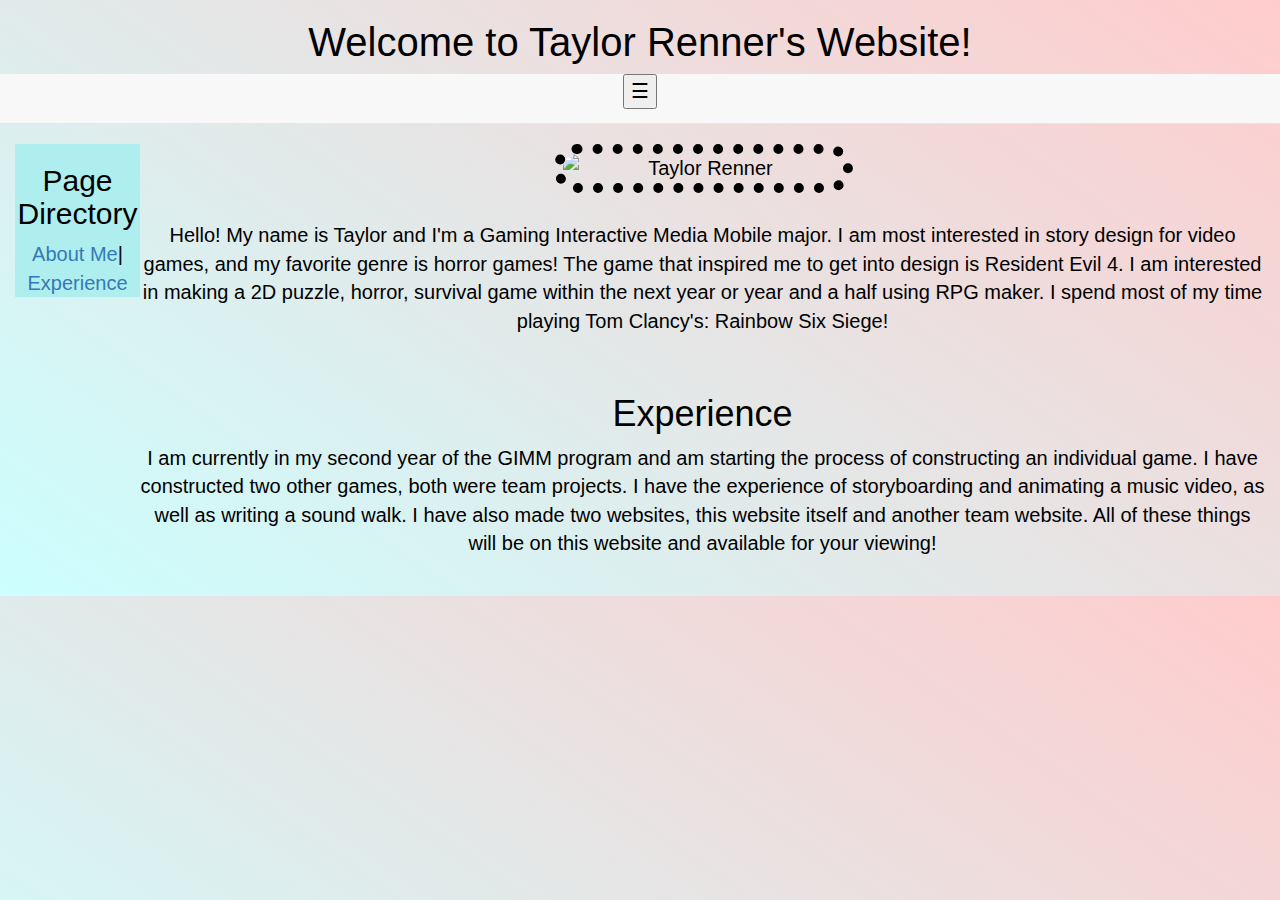
==== index.html @ 4bb448a9 "Website" ====
<!DOCTYPE html>

<link rel="stylesheet" href="https://maxcdn.bootstrapcdn.com/bootstrap/3.3.7/css/bootstrap.min.css" integrity="sha384-BVYiiSIFeK1dGmJRAkycuHAHRg32OmUcww7on3RYdg4Va+PmSTsz/K68vbdEjh4u" crossorigin="anonymous"/>
<html lang="en">
  <head>
    <meta charset="utf-8">
    <meta http-equiv="X-UA-Compatible" content="IE=edge">
    <meta name="viewport" content="width=device-width, initial-scale=1">
    <meta name="description" content="">
    <meta name="author" content="">
    <link rel="icon" href="http://v4-alpha.getbootstrap.com/favicon.ico">


<center><h1 class= "bigger-font">Welcome to Taylor Renner's Website!</h1></center>
    <!-- Bootstrap core CSS -->
    <link href="http://v4-alpha.getbootstrap.com/dist/css/bootstrap.min.css" rel="stylesheet">

    <!-- Custom styles for this template -->
    <link href="http://v4-alpha.getbootstrap.com/examples/navbar-top-fixed/navbar-top-fixed.css" rel="stylesheet">

    <!-- IE10 viewport hack for Surface/desktop Windows 8 bug -->
    <script src="http://v4-alpha.getbootstrap.com/assets/js/ie10-viewport-bug-workaround.js"></script>
  </head>

  <body>
    <div class="pos-f-t">
      <div class="collapse" id="navbar-header">
        <div class="container-fluid inverse p-a">
          <h3><title>Fixed top navbar example for Bootstrap</title></h3>
          <p><center>  <b>About Me</b> | <a href="Animation.html">Animation</a> |<a href="Games.html"> Games</a> |<a href="Websites.html"> Websites</a> | <a href="Resume.html"> Résumé</a> </center>
          </p>
        </div>
      </div>
      <div class="navbar navbar-default navbar-static-top">
        <button class="navbar-toggler" type="button" data-toggle="collapse" data-target="#navbar-header">
          ☰
        </button>
      </div>
    </div>


    <!-- Bootstrap core JavaScript
    ================================================== -->
    <!-- Placed at the end of the document so the pages load faster -->
    <script src="https://ajax.googleapis.com/ajax/libs/jquery/1.11.1/jquery.min.js"></script>
    <script src="http://v4-alpha.getbootstrap.com/dist/js/bootstrap.min.js"></script>


  </body>
<style> /*Link to outside source (href) */
body{
  text-align: center;
  color:Black;
  font-size: 20px;
  font-style: monospace;
  background: linear-gradient(35deg, #CCFFFF,#FFCCCC);
}
.smaller-image{
  width: 300px;
}
.screenshots{
  width: 800px;
}
.thin-black-border {
  border-color: black;
  border-width: 10px;
  border-style: dotted;
  border-radius: 100px;
}
.bold-blue-border {
  border-color: #4F97A3;
  border-width: 5px;
  border-radius: 100px;
  border-style: solid;
}
.bigger-font{
  font-size: 40px;
}
#left{
  float: left;
width:10%;
background:#AFEEEE;
}
#right{
  float: right;
  width: 90%;
}
</style>
<div class="container-fluid">
<body>
  <aside id="left">
<h2> Page Directory </h2>
<p><center><a href="#about">About Me</a>|<a href="#experience"> Experience </a>
</aside>
  <section id="right">
  <center><img class = "img-responsive smaller-image thin-black-border" src="https://cdn.discordapp.com/attachments/411281224607465504/555896194564620305/20190309_130623.jpg" alt="Taylor Renner"></center>
&nbsp;&nbsp;
  <p id = "about">
  Hello! My name is Taylor and I'm a Gaming Interactive Media Mobile major. I am most interested in story design for video games, and my favorite genre is horror games! The game that inspired me to get into design is Resident Evil 4. I am interested in making a 2D puzzle, horror, survival game within the next year or year and a half using RPG maker. I spend most of my time playing Tom Clancy's: Rainbow Six Siege!
  </p>
&nbsp;&nbsp;
  <h1 id="experience">Experience</h1>
  <p>I am currently in my second year of the GIMM program and am starting the process of constructing an individual game. I have constructed two other games, both were team projects. I have the experience of storyboarding and animating a music video, as well as writing a sound walk. I have also made two websites, this website itself and another team website. All of these things will be on this website and available for your viewing!</p>
</section>
</body>
</div>
</html>

&nbsp;&nbsp;
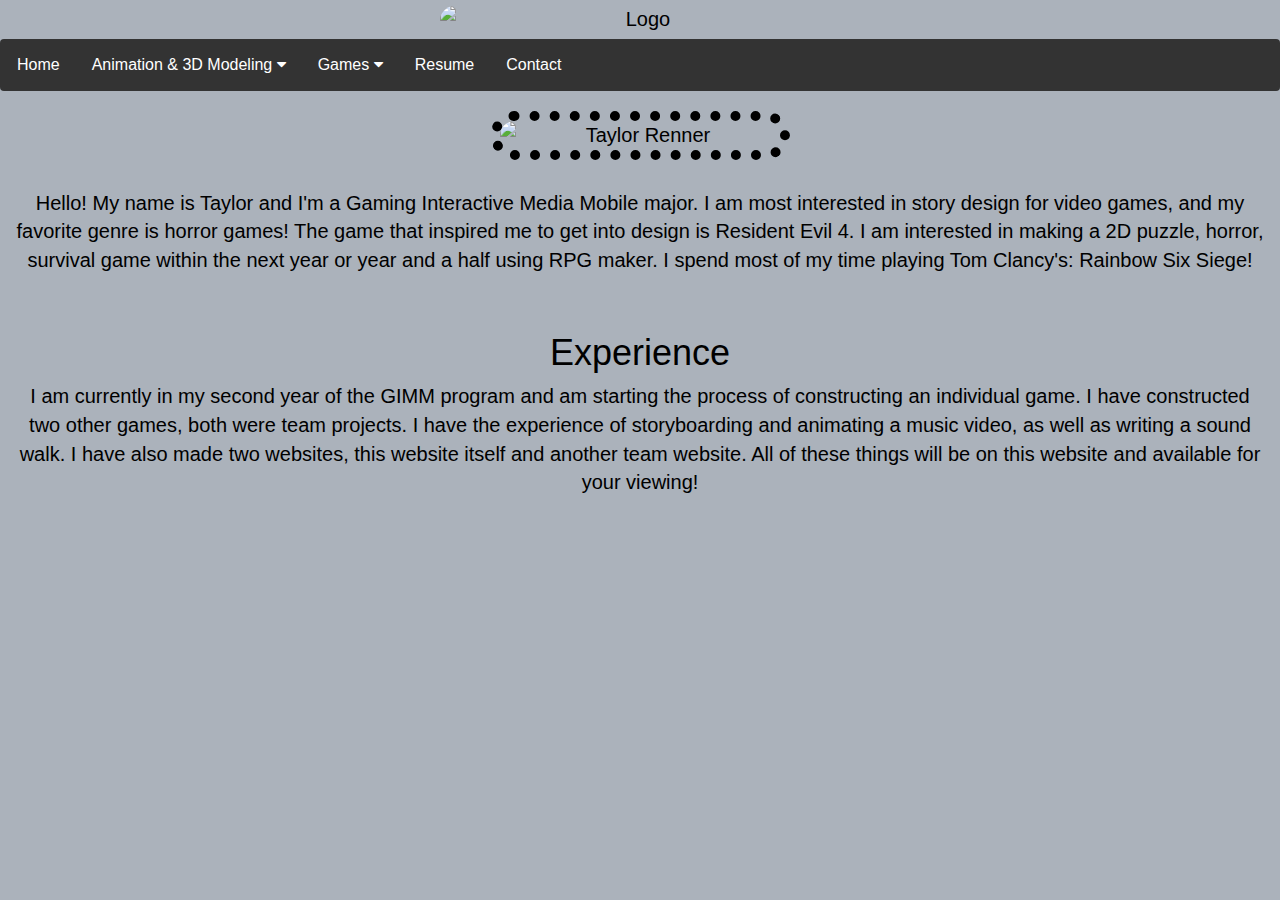
==== commit 4f57134a: "New Navbar, Logo included" ====
--- a/index.html
+++ b/index.html
@@ -10,8 +10,6 @@
     <meta name="author" content="">
     <link rel="icon" href="http://v4-alpha.getbootstrap.com/favicon.ico">
 
-
-<center><h1 class= "bigger-font">Welcome to Taylor Renner's Website!</h1></center>
     <!-- Bootstrap core CSS -->
     <link href="http://v4-alpha.getbootstrap.com/dist/css/bootstrap.min.css" rel="stylesheet">
 
@@ -22,76 +20,39 @@
     <script src="http://v4-alpha.getbootstrap.com/assets/js/ie10-viewport-bug-workaround.js"></script>
   </head>
 
-  <body>
-    <div class="pos-f-t">
-      <div class="collapse" id="navbar-header">
-        <div class="container-fluid inverse p-a">
-          <h3><title>Fixed top navbar example for Bootstrap</title></h3>
-          <p><center>  <b>About Me</b> | <a href="Animation.html">Animation</a> |<a href="Games.html"> Games</a> |<a href="Websites.html"> Websites</a> | <a href="Resume.html"> Résumé</a> </center>
-          </p>
-        </div>
-      </div>
-      <div class="navbar navbar-default navbar-static-top">
-        <button class="navbar-toggler" type="button" data-toggle="collapse" data-target="#navbar-header">
-          ☰
-        </button>
+  <link rel="stylesheet" href="https://cdnjs.cloudflare.com/ajax/libs/font-awesome/4.7.0/css/font-awesome.min.css">
+
+<center><img class = "img-responsive logo" src="https://cdn.discordapp.com/attachments/737301603639361566/825836607353258004/LogoPNG.png" alt="Logo"></center>
+  <div class="navbar" class="stickyposition">
+    <a href="#home">Home</a>
+    <div class="subnav">
+      <button class="subnavbtn">Animation & 3D Modeling <i class="fa fa-caret-down"></i></button>
+      <div class="subnav-content">
+        <a href="#projects">Soundwalk</a>
+        <a href="#animation">Animation</a>
+        <a href="#3dmodels">3D Models</a>
       </div>
     </div>
+    <div class="subnav">
+      <button class="subnavbtn">Games <i class="fa fa-caret-down"></i></button>
+      <div class="subnav-content">
+        <a href="#torched">Torched</a>
+        <a href="#vrdemo">VR Demo</a>
+        <a href="#blackbox">BlackBox</a>
+      </div>
+    </div>
+    <div class="subnav">
+      <button class="subnavbtn">Resume</button>
+    </div>
+    <a href="#contact">Contact</a>
+  </div>
 
 
-    <!-- Bootstrap core JavaScript
-    ================================================== -->
-    <!-- Placed at the end of the document so the pages load faster -->
-    <script src="https://ajax.googleapis.com/ajax/libs/jquery/1.11.1/jquery.min.js"></script>
-    <script src="http://v4-alpha.getbootstrap.com/dist/js/bootstrap.min.js"></script>
 
 
-  </body>
-<style> /*Link to outside source (href) */
-body{
-  text-align: center;
-  color:Black;
-  font-size: 20px;
-  font-style: monospace;
-  background: linear-gradient(35deg, #CCFFFF,#FFCCCC);
-}
-.smaller-image{
-  width: 300px;
-}
-.screenshots{
-  width: 800px;
-}
-.thin-black-border {
-  border-color: black;
-  border-width: 10px;
-  border-style: dotted;
-  border-radius: 100px;
-}
-.bold-blue-border {
-  border-color: #4F97A3;
-  border-width: 5px;
-  border-radius: 100px;
-  border-style: solid;
-}
-.bigger-font{
-  font-size: 40px;
-}
-#left{
-  float: left;
-width:10%;
-background:#AFEEEE;
-}
-#right{
-  float: right;
-  width: 90%;
-}
-</style>
+<link rel="stylesheet" href="stylesheet.css">
 <div class="container-fluid">
 <body>
-  <aside id="left">
-<h2> Page Directory </h2>
-<p><center><a href="#about">About Me</a>|<a href="#experience"> Experience </a>
-</aside>
   <section id="right">
   <center><img class = "img-responsive smaller-image thin-black-border" src="https://cdn.discordapp.com/attachments/411281224607465504/555896194564620305/20190309_130623.jpg" alt="Taylor Renner"></center>
 &nbsp;&nbsp;
@@ -102,6 +63,13 @@
   <h1 id="experience">Experience</h1>
   <p>I am currently in my second year of the GIMM program and am starting the process of constructing an individual game. I have constructed two other games, both were team projects. I have the experience of storyboarding and animating a music video, as well as writing a sound walk. I have also made two websites, this website itself and another team website. All of these things will be on this website and available for your viewing!</p>
 </section>
+
+<!-- Bootstrap core JavaScript
+================================================== -->
+<!-- Placed at the end of the document so the pages load faster -->
+<script src="https://ajax.googleapis.com/ajax/libs/jquery/1.11.1/jquery.min.js"></script>
+<script src="http://v4-alpha.getbootstrap.com/dist/js/bootstrap.min.js"></script>
+
 </body>
 </div>
 </html>
--- a/stylesheet.css
+++ b/stylesheet.css
@@ -0,0 +1,144 @@
+/* li{
+  display:inline;
+  float:left;
+  padding: 9px;
+  background-color: #F7A072;
+  border-right: 1px solid #bbb;
+}
+ul {
+  position: fixed;
+  top: 0;
+  width: 100%;
+  list-style-type: none;
+  margin: 0;
+  padding: 10px;
+  overflow: hidden;
+  background-color: #B5E2FA;
+  box-shadow: 3px 3px #50514F;
+}
+li a {
+  display: block;
+  color: white;
+  text-align: center;
+  padding: 14px 16px;
+}
+li a:hover {
+  color: white;
+  background-color: #50514F;
+} */
+body {
+    text-align: center;
+    color:Black;
+    font-size: 20px;
+    font-style: monospace;
+    /* background: linear-gradient(35deg, #CCFFFF,#FFCCCC); */
+    background: #ABB2BB;
+    margin: 0;
+    scroll-behavior: auto;
+}
+/* The navigation menu */
+.navbar {
+  top: 0px;
+  position: sticky;
+  display:block;
+  overflow:visible;
+  background-color: #333;
+}
+
+/* Navigation links */
+.navbar a {
+  float: left;
+  font-size: 16px;
+  color: white;
+  text-align: center;
+  padding: 14px 16px;
+  text-decoration: none;
+}
+
+/* The subnavigation menu */
+.subnav {
+  float: left;
+  overflow: hidden;
+}
+
+/* Subnav button */
+.subnav .subnavbtn {
+  font-size: 16px;
+  border: none;
+  outline: none;
+  color: white;
+  padding: 14px 16px;
+  background-color: inherit;
+  font-family: inherit;
+  margin: 0;
+
+}
+
+/* Add a red background color to navigation links on hover */
+.navbar a:hover, .subnav:hover .subnavbtn {
+  background-color: #B5E2FA;
+}
+
+/* Style the subnav content - positioned absolute */
+.subnav-content {
+  display: none;
+  position: absolute;
+  left: 0;
+  background-color: #B5E2FA;
+  width: 100%;
+  z-index: 1;
+}
+
+/* Style the subnav links */
+.subnav-content a {
+  float: left;
+  color: black;
+  text-decoration: none;
+}
+
+/* Add a grey background color on hover */
+.subnav-content a:hover {
+  background-color: #eee;
+  color: black;
+}
+
+/* When you move the mouse over the subnav container, open the subnav content */
+.subnav:hover .subnav-content {
+  display: block;
+}
+.smaller-image{
+  width: 300px;
+}
+.screenshots{
+  width: 800px;
+}
+.thin-black-border {
+  border-color: black;
+  border-width: 10px;
+  border-style: dotted;
+  border-radius: 100px;
+}
+.bold-blue-border {
+  border-color: #4F97A3;
+  border-width: 5px;
+  border-radius: 100px;
+  border-style: solid;
+}
+.bigger-font{
+  font-size: 40px;
+}
+.right{
+  float: center;
+  width: 80%;
+  padding: 10px;
+}
+.center{
+  width:80%;
+  padding: 10px;
+}
+.logo{
+  width: 400px;
+  padding-top: 5px;
+  padding-bottom: 5px;
+  border-radius: 50px;
+}
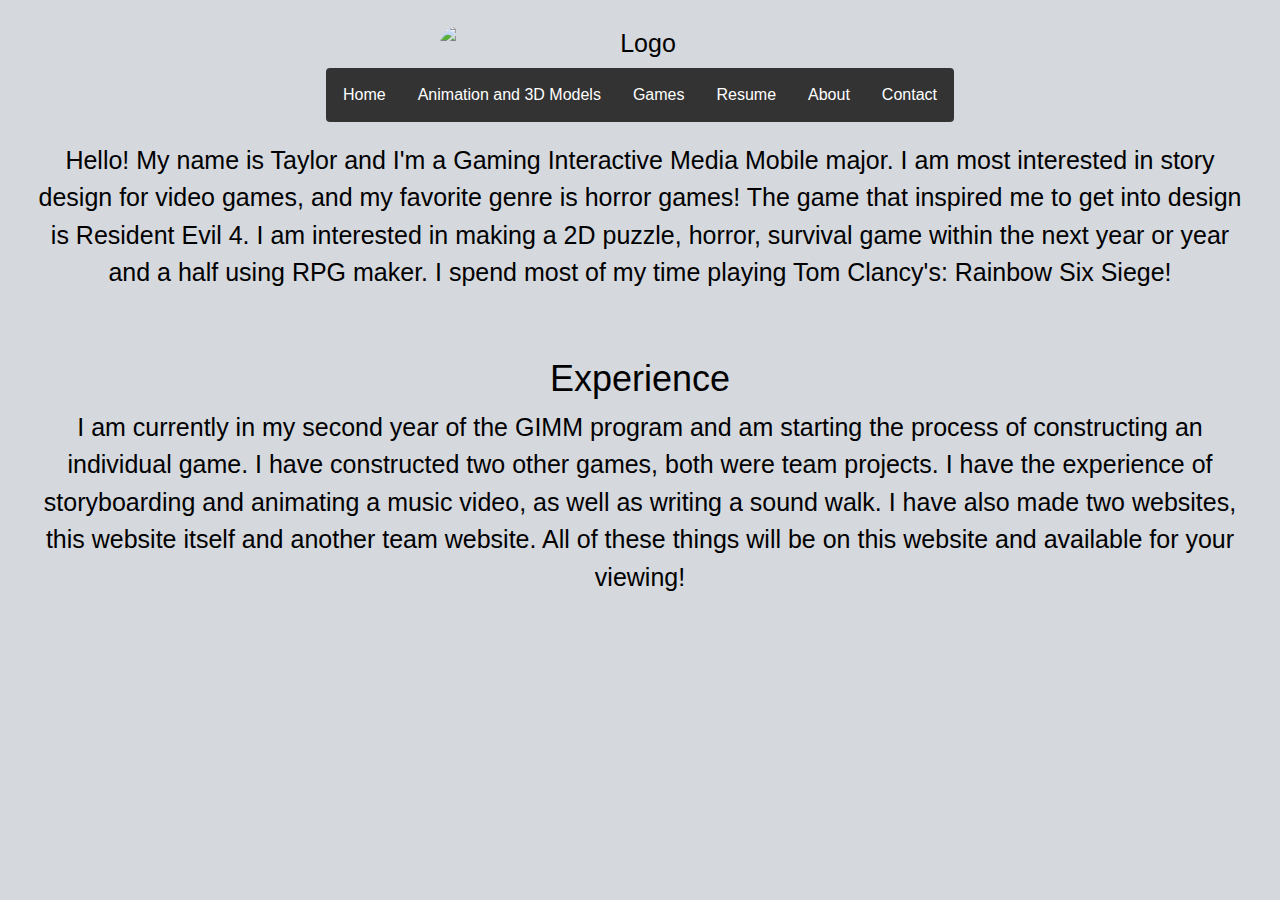
==== commit 0e7a2db6: "Margins?" ====
--- a/index.html
+++ b/index.html
@@ -1,77 +1,43 @@
 <!DOCTYPE html>
 
+<html lang="en">
+
+<head>
+<!-- Load font awesome icons -->
 <link rel="stylesheet" href="https://maxcdn.bootstrapcdn.com/bootstrap/3.3.7/css/bootstrap.min.css" integrity="sha384-BVYiiSIFeK1dGmJRAkycuHAHRg32OmUcww7on3RYdg4Va+PmSTsz/K68vbdEjh4u" crossorigin="anonymous"/>
-<html lang="en">
-  <head>
-    <meta charset="utf-8">
-    <meta http-equiv="X-UA-Compatible" content="IE=edge">
-    <meta name="viewport" content="width=device-width, initial-scale=1">
-    <meta name="description" content="">
-    <meta name="author" content="">
-    <link rel="icon" href="http://v4-alpha.getbootstrap.com/favicon.ico">
+<link rel="stylesheet" href="https://cdnjs.cloudflare.com/ajax/libs/font-awesome/4.7.0/css/font-awesome.min.css">
+<link rel="stylesheet" href="stylesheet.css">
+</head>
 
-    <!-- Bootstrap core CSS -->
-    <link href="http://v4-alpha.getbootstrap.com/dist/css/bootstrap.min.css" rel="stylesheet">
+<body>
+<center><img class = "img-responsive logo" src="https://cdn.discordapp.com/attachments/737301603639361566/825836607353258004/LogoPNG.png" alt="Logo"></center>
+<!-- The navigation menu -->
+<div class="navbar" class="stickyposition">
+  <a href="index.html">Home</a>
+  <a href="Animation.html">Animation and 3D Models</a>
+  <a href="Games.html">Games</a>
+  <a href="Resume.html">Resume</a>
+  <a href="About.html">About</a>
+  <a href="Contact.html">Contact</a>
+</div>
 
-    <!-- Custom styles for this template -->
-    <link href="http://v4-alpha.getbootstrap.com/examples/navbar-top-fixed/navbar-top-fixed.css" rel="stylesheet">
+<div class="container-fluid">
+    <section id="right">
 
-    <!-- IE10 viewport hack for Surface/desktop Windows 8 bug -->
-    <script src="http://v4-alpha.getbootstrap.com/assets/js/ie10-viewport-bug-workaround.js"></script>
-  </head>
+      <p id = "about">
+        Hello! My name is Taylor and I'm a Gaming Interactive Media Mobile major. I am most interested in story design for video games, and my favorite genre is horror games! The game that inspired me to get into design is Resident Evil 4. I am interested in making a 2D puzzle, horror, survival game within the next year or year and a half using RPG maker. I spend most of my time playing Tom Clancy's: Rainbow Six Siege!
+      </p>
+      &nbsp;&nbsp;
+      <h1 id="experience">Experience</h1>
+      <p>I am currently in my second year of the GIMM program and am starting the process of constructing an individual game. I have constructed two other games, both were team projects. I have the experience of storyboarding and animating a music video, as well as writing a sound walk. I have also made two websites, this website itself and another team website. All of these things will be on this website and available for your viewing!</p>
+    </section>
 
-  <link rel="stylesheet" href="https://cdnjs.cloudflare.com/ajax/libs/font-awesome/4.7.0/css/font-awesome.min.css">
+    <!-- Bootstrap core JavaScript
+    ================================================== -->
+    <!-- Placed at the end of the document so the pages load faster -->
+    <script src="https://ajax.googleapis.com/ajax/libs/jquery/1.11.1/jquery.min.js"></script>
+    <script src="http://v4-alpha.getbootstrap.com/dist/js/bootstrap.min.js"></script>
 
-<center><img class = "img-responsive logo" src="https://cdn.discordapp.com/attachments/737301603639361566/825836607353258004/LogoPNG.png" alt="Logo"></center>
-  <div class="navbar" class="stickyposition">
-    <a href="#home">Home</a>
-    <div class="subnav">
-      <button class="subnavbtn">Animation & 3D Modeling <i class="fa fa-caret-down"></i></button>
-      <div class="subnav-content">
-        <a href="#projects">Soundwalk</a>
-        <a href="#animation">Animation</a>
-        <a href="#3dmodels">3D Models</a>
-      </div>
-    </div>
-    <div class="subnav">
-      <button class="subnavbtn">Games <i class="fa fa-caret-down"></i></button>
-      <div class="subnav-content">
-        <a href="#torched">Torched</a>
-        <a href="#vrdemo">VR Demo</a>
-        <a href="#blackbox">BlackBox</a>
-      </div>
-    </div>
-    <div class="subnav">
-      <button class="subnavbtn">Resume</button>
-    </div>
-    <a href="#contact">Contact</a>
-  </div>
-
-
-
-
-<link rel="stylesheet" href="stylesheet.css">
-<div class="container-fluid">
-<body>
-  <section id="right">
-  <center><img class = "img-responsive smaller-image thin-black-border" src="https://cdn.discordapp.com/attachments/411281224607465504/555896194564620305/20190309_130623.jpg" alt="Taylor Renner"></center>
-&nbsp;&nbsp;
-  <p id = "about">
-  Hello! My name is Taylor and I'm a Gaming Interactive Media Mobile major. I am most interested in story design for video games, and my favorite genre is horror games! The game that inspired me to get into design is Resident Evil 4. I am interested in making a 2D puzzle, horror, survival game within the next year or year and a half using RPG maker. I spend most of my time playing Tom Clancy's: Rainbow Six Siege!
-  </p>
-&nbsp;&nbsp;
-  <h1 id="experience">Experience</h1>
-  <p>I am currently in my second year of the GIMM program and am starting the process of constructing an individual game. I have constructed two other games, both were team projects. I have the experience of storyboarding and animating a music video, as well as writing a sound walk. I have also made two websites, this website itself and another team website. All of these things will be on this website and available for your viewing!</p>
-</section>
-
-<!-- Bootstrap core JavaScript
-================================================== -->
-<!-- Placed at the end of the document so the pages load faster -->
-<script src="https://ajax.googleapis.com/ajax/libs/jquery/1.11.1/jquery.min.js"></script>
-<script src="http://v4-alpha.getbootstrap.com/dist/js/bootstrap.min.js"></script>
-
+</div>
 </body>
-</div>
 </html>
-
-&nbsp;&nbsp;
--- a/stylesheet.css
+++ b/stylesheet.css
@@ -1,53 +1,27 @@
-/* li{
-  display:inline;
-  float:left;
-  padding: 9px;
-  background-color: #F7A072;
-  border-right: 1px solid #bbb;
-}
-ul {
-  position: fixed;
-  top: 0;
-  width: 100%;
-  list-style-type: none;
-  margin: 0;
-  padding: 10px;
-  overflow: hidden;
-  background-color: #B5E2FA;
-  box-shadow: 3px 3px #50514F;
-}
-li a {
-  display: block;
-  color: white;
-  text-align: center;
-  padding: 14px 16px;
-}
-li a:hover {
-  color: white;
-  background-color: #50514F;
-} */
 body {
     text-align: center;
     color:Black;
-    font-size: 20px;
+    font-size: 25px;
     font-style: monospace;
     /* background: linear-gradient(35deg, #CCFFFF,#FFCCCC); */
-    background: #ABB2BB;
-    margin: 0;
+    background: #D5D8DD;
+    margin: 20px;
     scroll-behavior: auto;
+    font-weight: 450;
+    line-height: 1.50;
 }
 /* The navigation menu */
 .navbar {
   top: 0px;
+  display: inline-flex;
   position: sticky;
-  display:block;
-  overflow:visible;
+  overflow: visible;
   background-color: #333;
 }
 
 /* Navigation links */
 .navbar a {
-  float: left;
+  float:inherit;
   font-size: 16px;
   color: white;
   text-align: center;
@@ -57,7 +31,6 @@
 
 /* The subnavigation menu */
 .subnav {
-  float: left;
   overflow: hidden;
 }
 
@@ -91,7 +64,6 @@
 
 /* Style the subnav links */
 .subnav-content a {
-  float: left;
   color: black;
   text-decoration: none;
 }
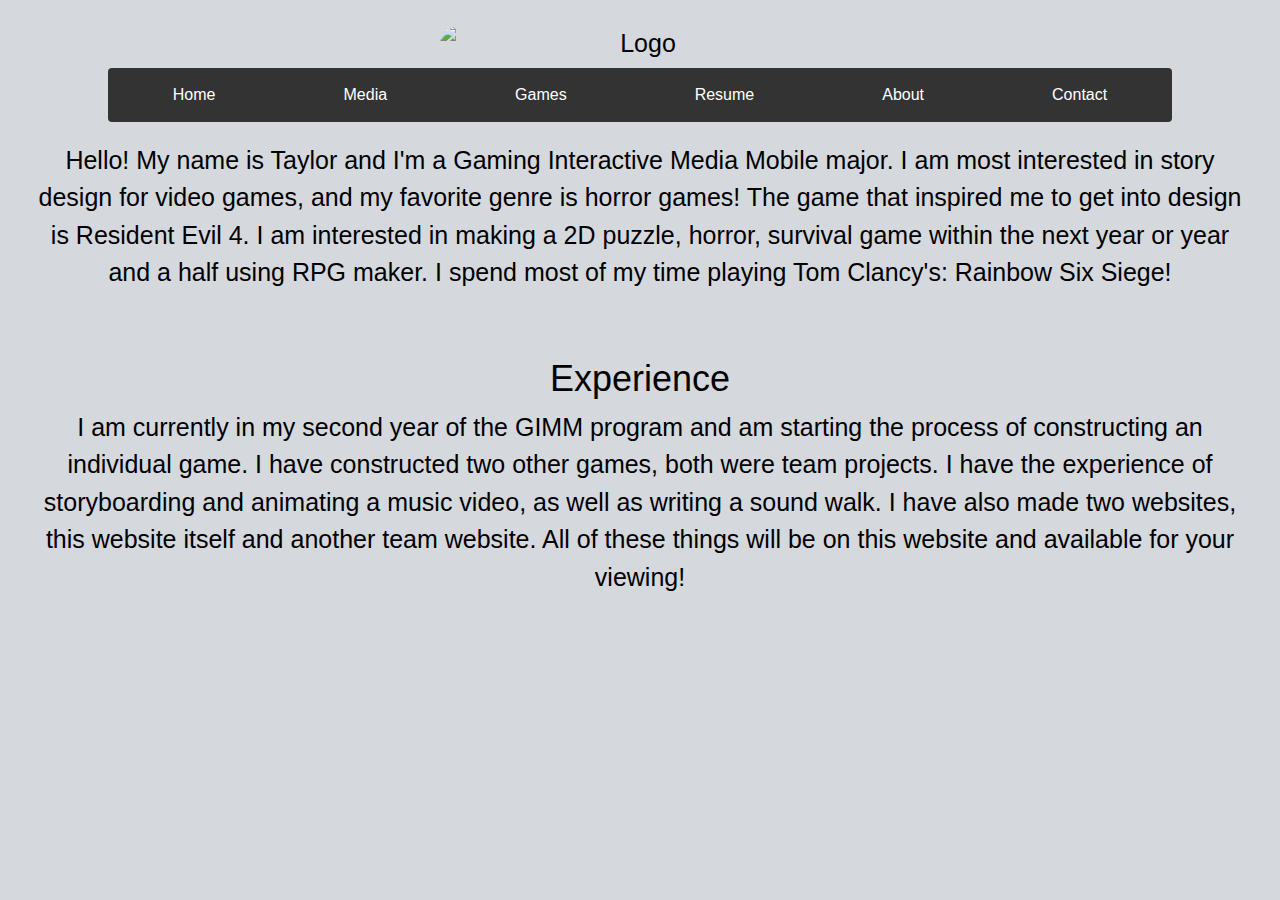
==== commit 13fd627b: "Everything Formatted correctly with Animation and 3D models changed to Media" ====
--- a/index.html
+++ b/index.html
@@ -14,7 +14,7 @@
 <!-- The navigation menu -->
 <div class="navbar" class="stickyposition">
   <a href="index.html">Home</a>
-  <a href="Animation.html">Animation and 3D Models</a>
+  <a href="Animation.html">Media</a>
   <a href="Games.html">Games</a>
   <a href="Resume.html">Resume</a>
   <a href="About.html">About</a>
--- a/stylesheet.css
+++ b/stylesheet.css
@@ -9,6 +9,13 @@
     scroll-behavior: auto;
     font-weight: 450;
     line-height: 1.50;
+}
+.anchor{
+  padding-top: 90px;
+}
+a, a:hover{
+  text-decoration: none;
+  color: inherit;
 }
 /* The navigation menu */
 .navbar {
@@ -25,7 +32,7 @@
   font-size: 16px;
   color: white;
   text-align: center;
-  padding: 14px 16px;
+  padding: 14px 5vw;
   text-decoration: none;
 }
 
@@ -114,3 +121,6 @@
   padding-bottom: 5px;
   border-radius: 50px;
 }
+.margintop{
+  margin-top: 400px;
+}
